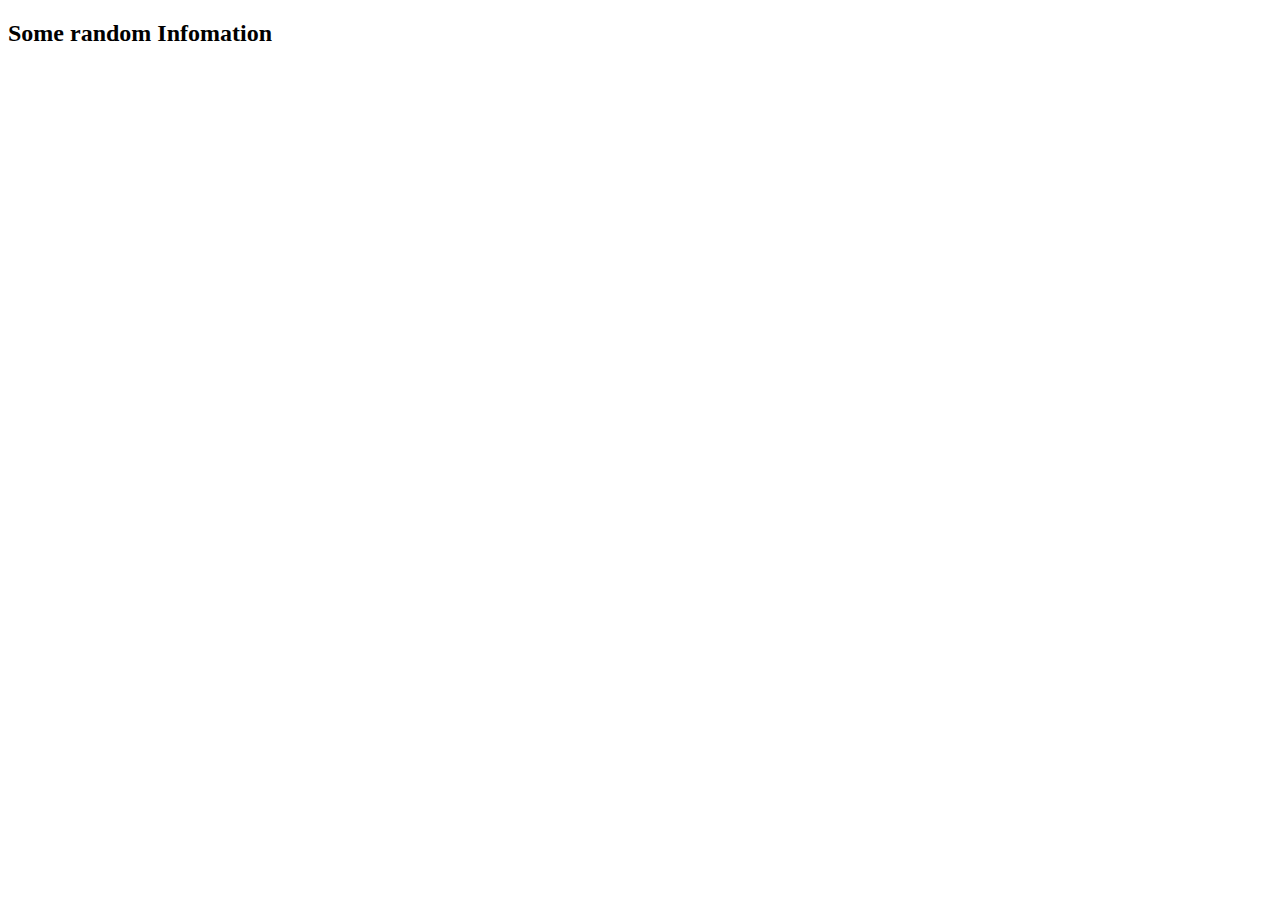
==== index.html @ 3c462008 "Edit in style.css" ====
<!DOCTYPE html>
<html lang="en">
<head>
    <meta charset="UTF-8">
    <meta name="viewport" content="width=device-width, initial-scale=1.0">
    <title>Landing Flexbox</title>

    <h2>Some random Infomation</h2>
</head>
<body>
    
</body>
</html>
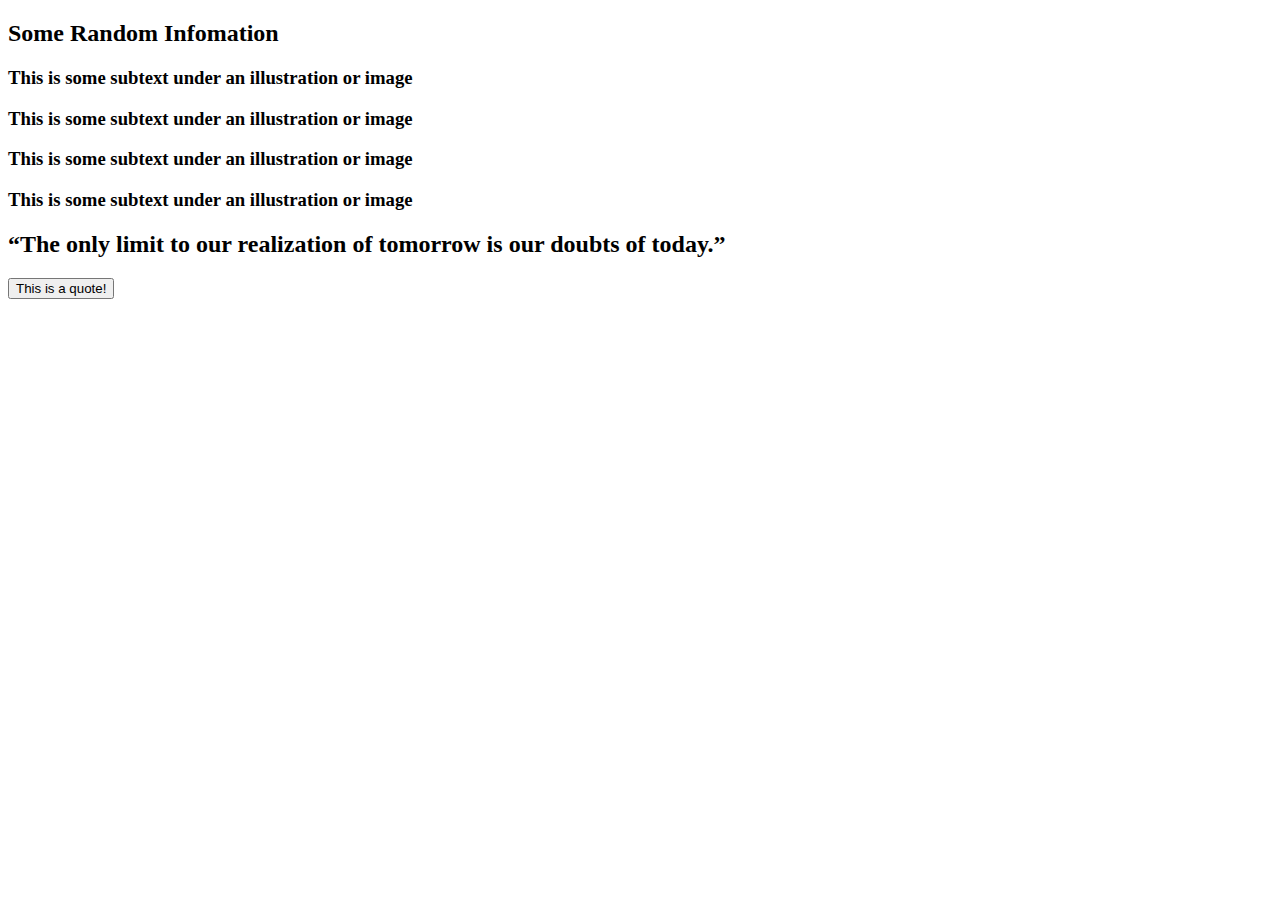
==== commit 46b610b1: "edit in index.html" ====
--- a/index.html
+++ b/index.html
@@ -5,9 +5,43 @@
     <meta name="viewport" content="width=device-width, initial-scale=1.0">
     <title>Landing Flexbox</title>
 
-    <h2>Some random Infomation</h2>
+    <h2>Some Random Infomation</h2>
+
+    
+  <div class="container">
+    <div class="boxes">
+      <div class="box-container">
+        <div class="box"></div>
+        <h3>This is some subtext under an illustration or image</h3>
+      </div>
+      <div class="box-container">
+        <div class="box"></div>
+        <h3>This is some subtext under an illustration or image</h3>
+      </div>
+      <div class="box-container">
+        <div class="box"></div>
+        <h3>This is some subtext under an illustration or image</h3>
+      </div>
+      <div class="box-container">
+        <div class="box"></div>
+        <h3>This is some subtext under an illustration or image</h3>
+      </div>
+    </div>
 </head>
 <body>
     
+  <div class="container">
+    <div class="quote">
+      <h2>“The only limit to our realization of tomorrow is our doubts of today.”</h2>
+    </div>
+  
+
+    <div class="container">
+        <button class="button">
+          This is a quote!
+        </button>
+      
+
 </body>
-</html>+</html>
+
